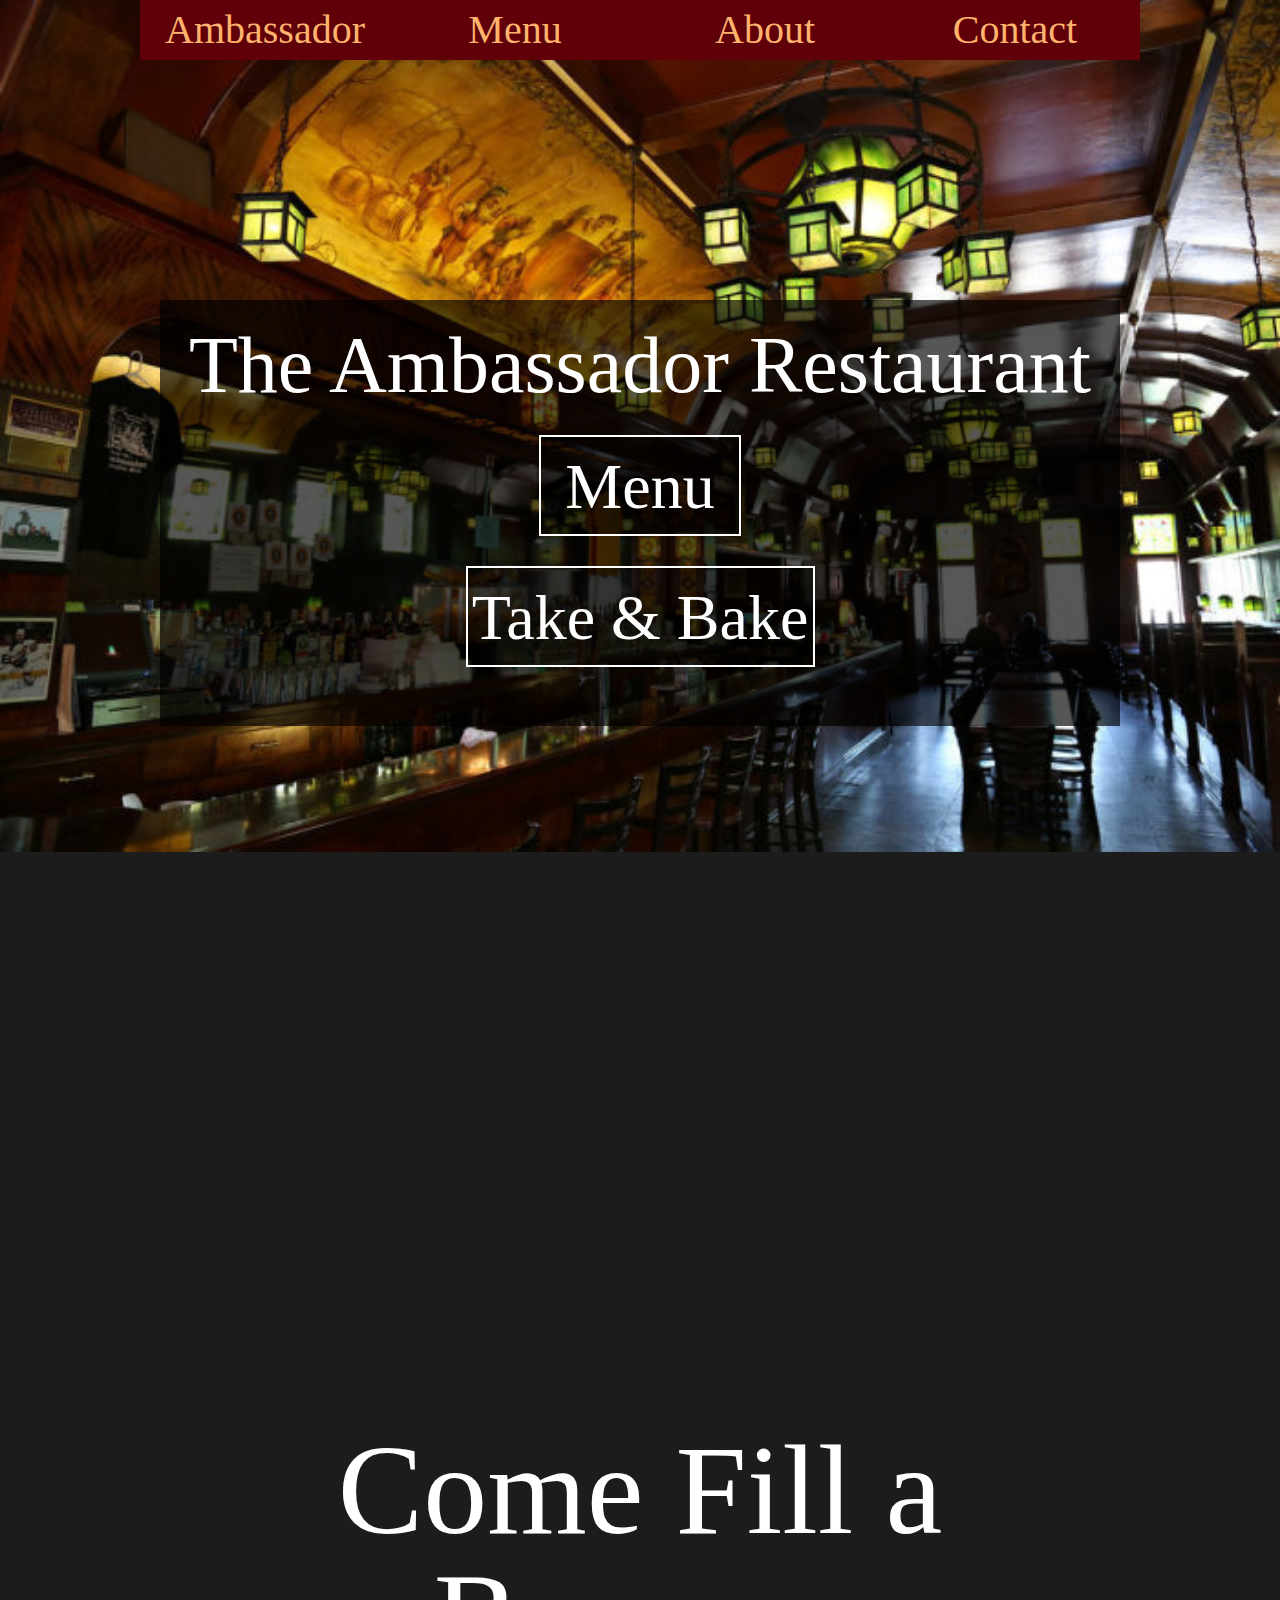
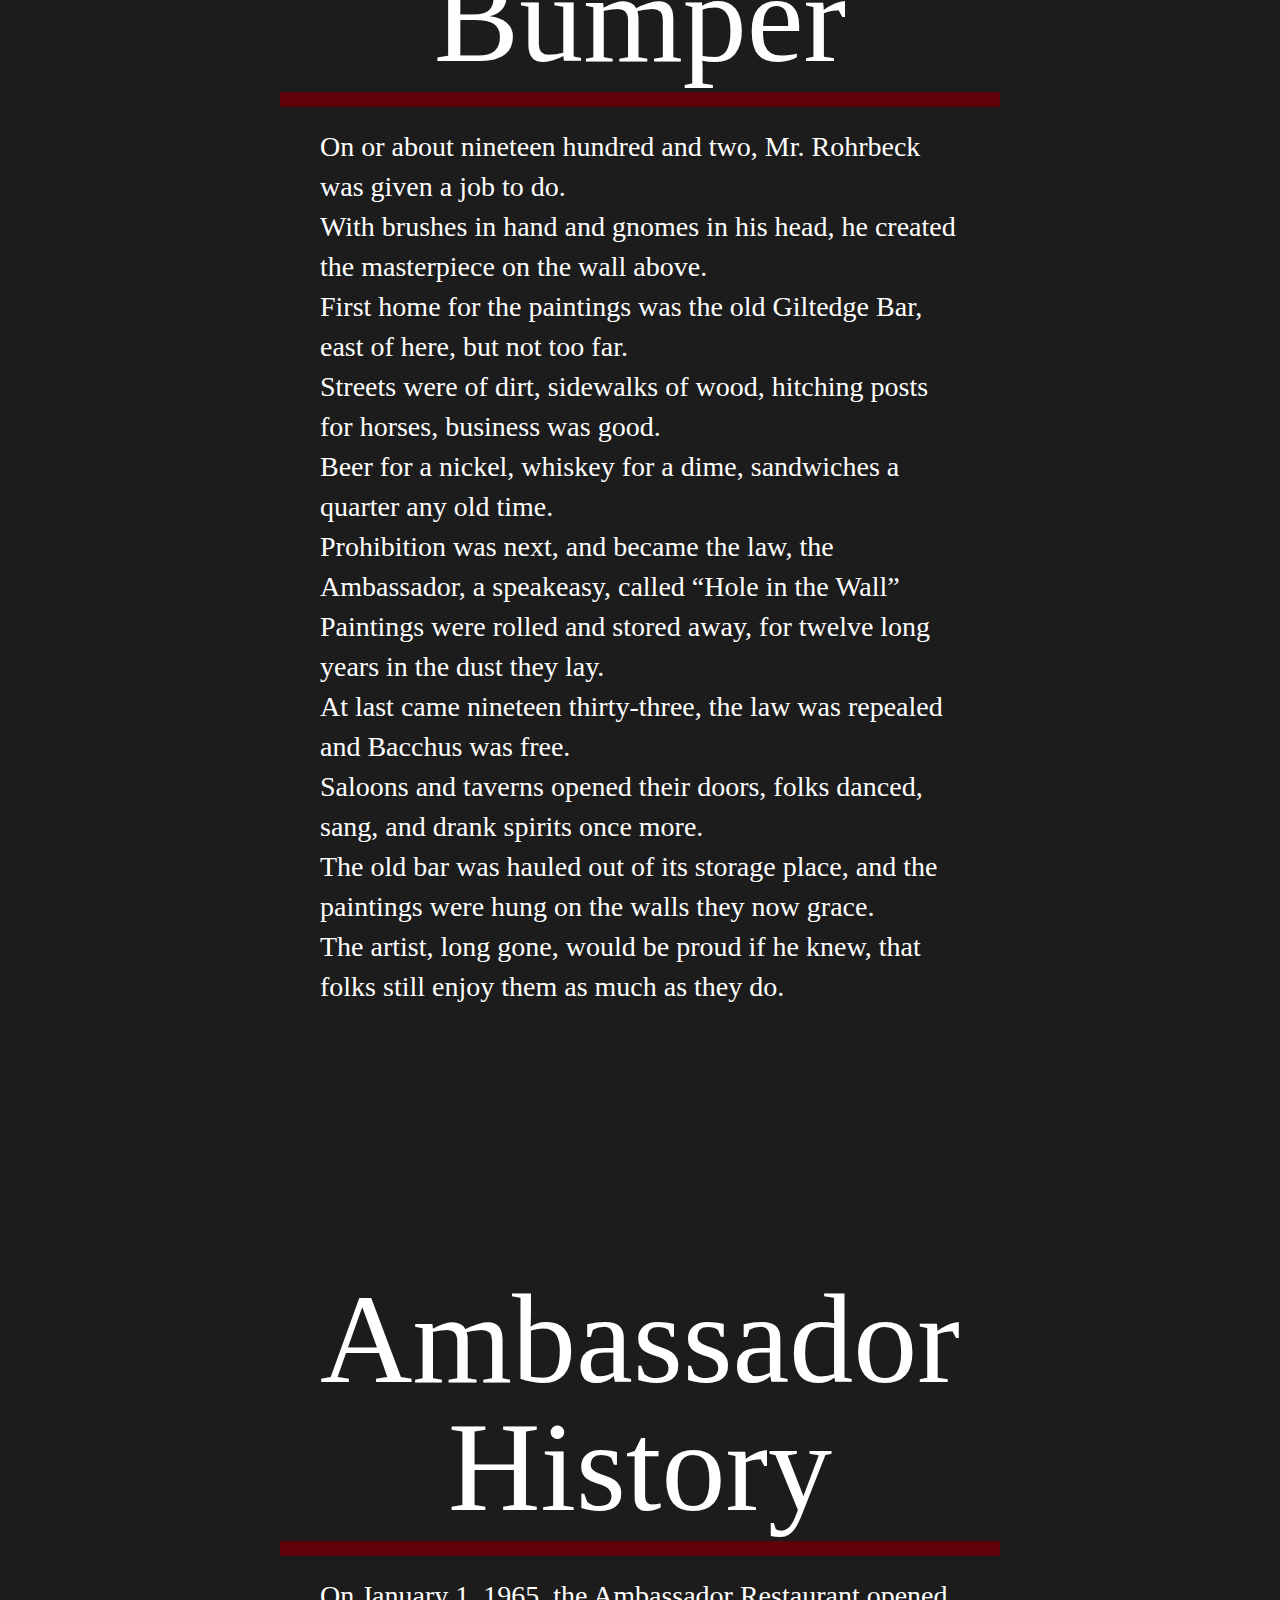
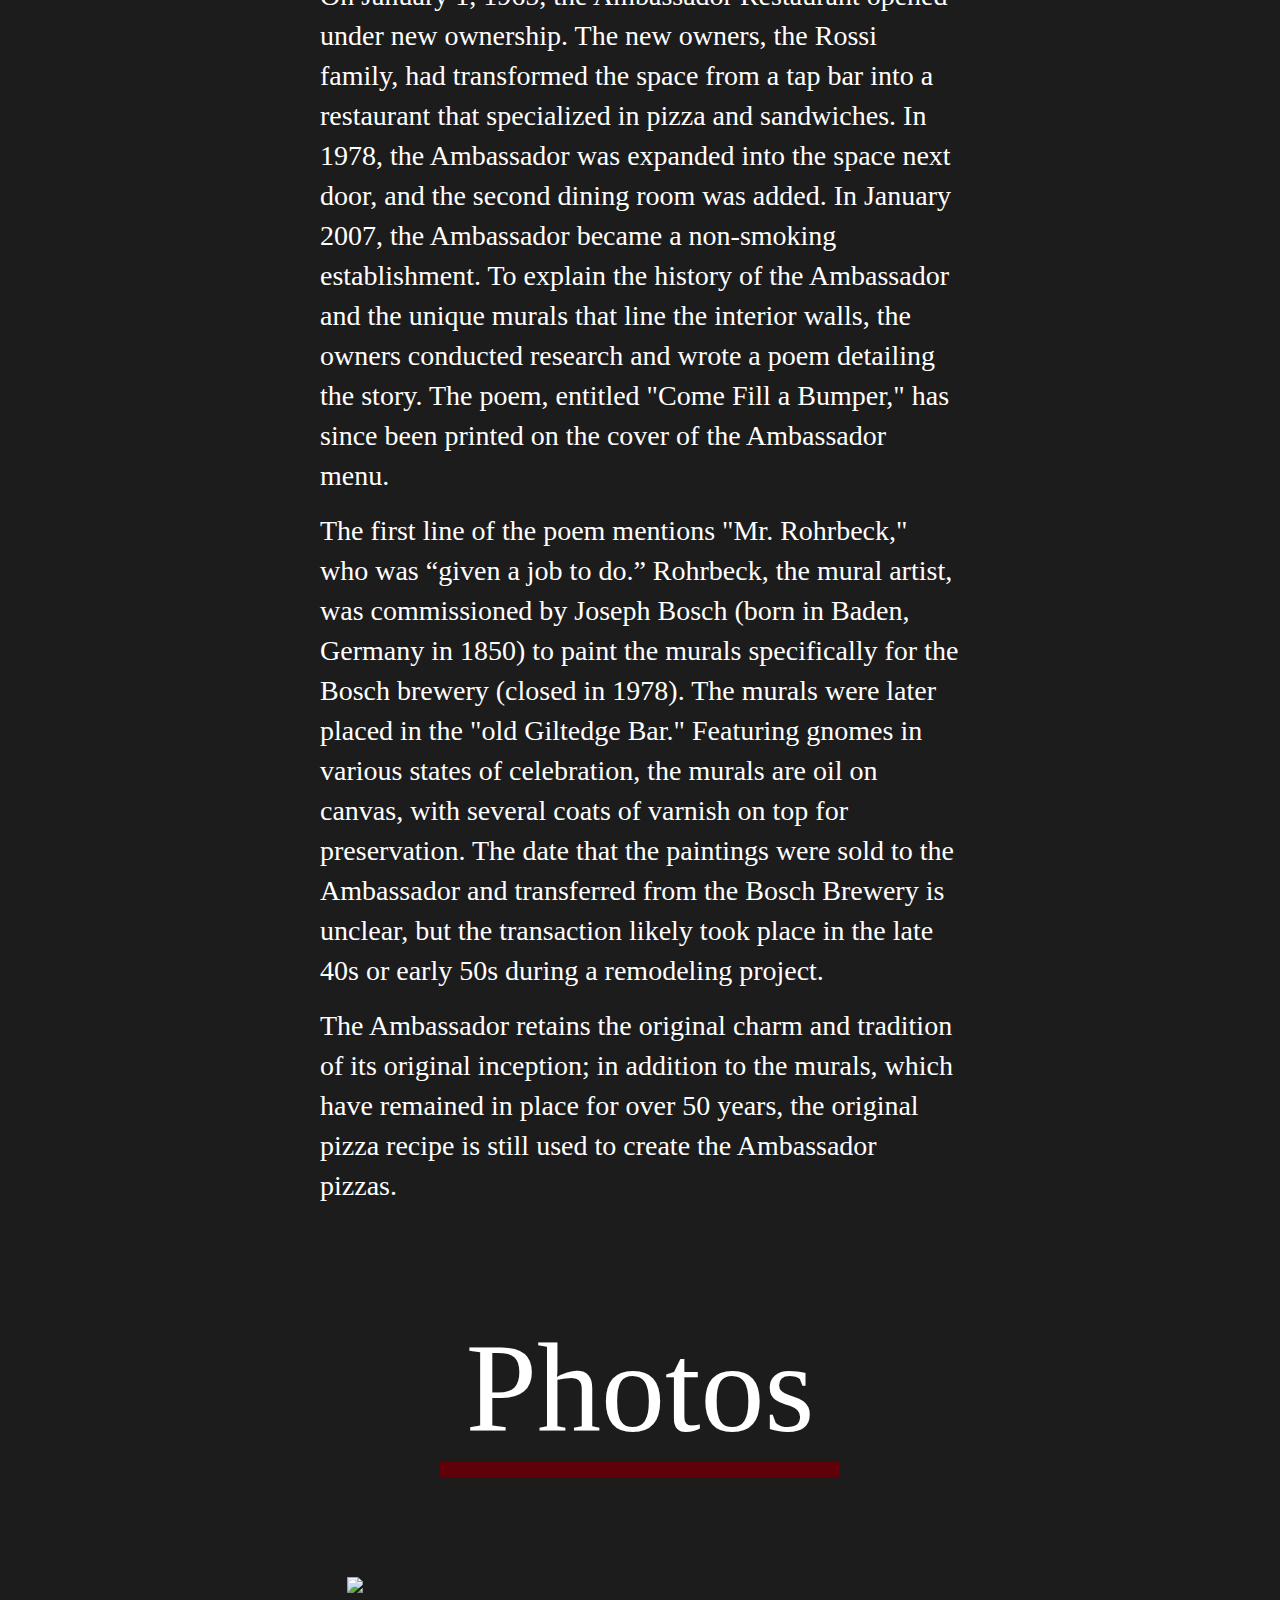
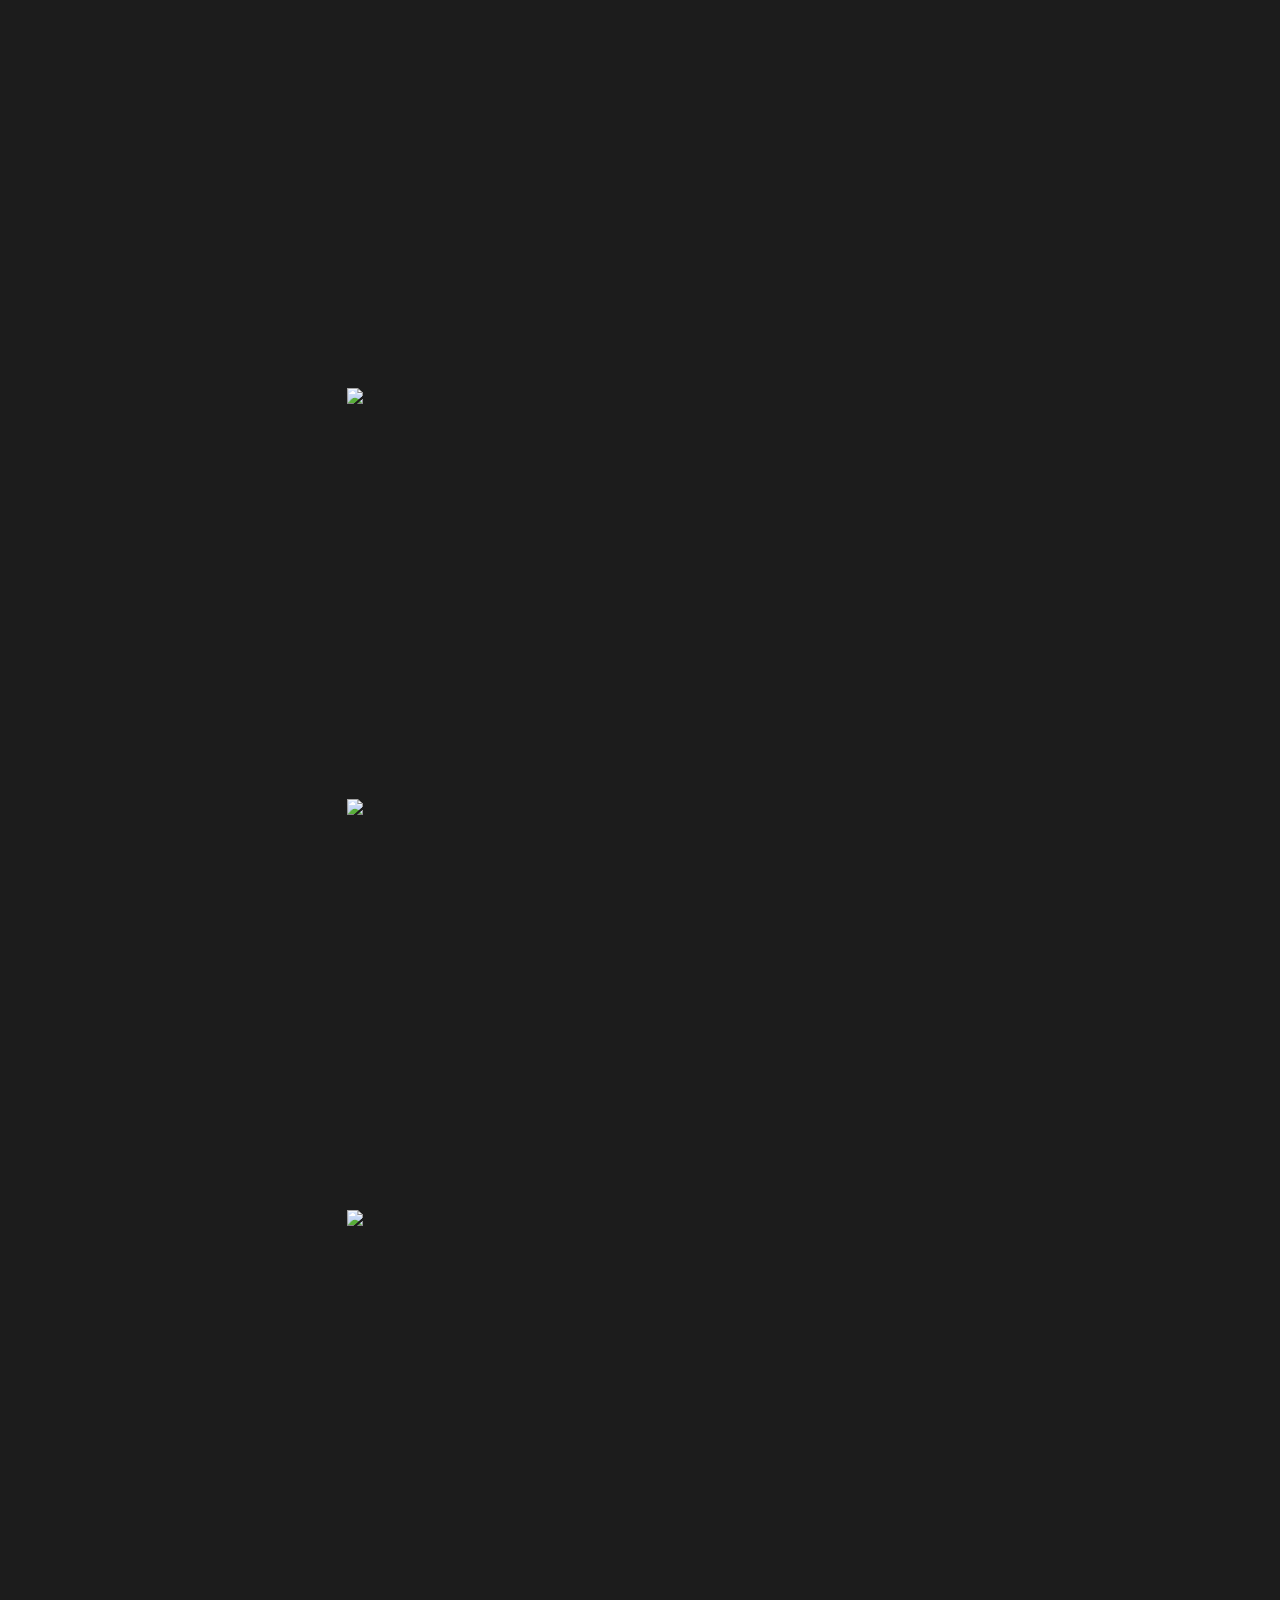
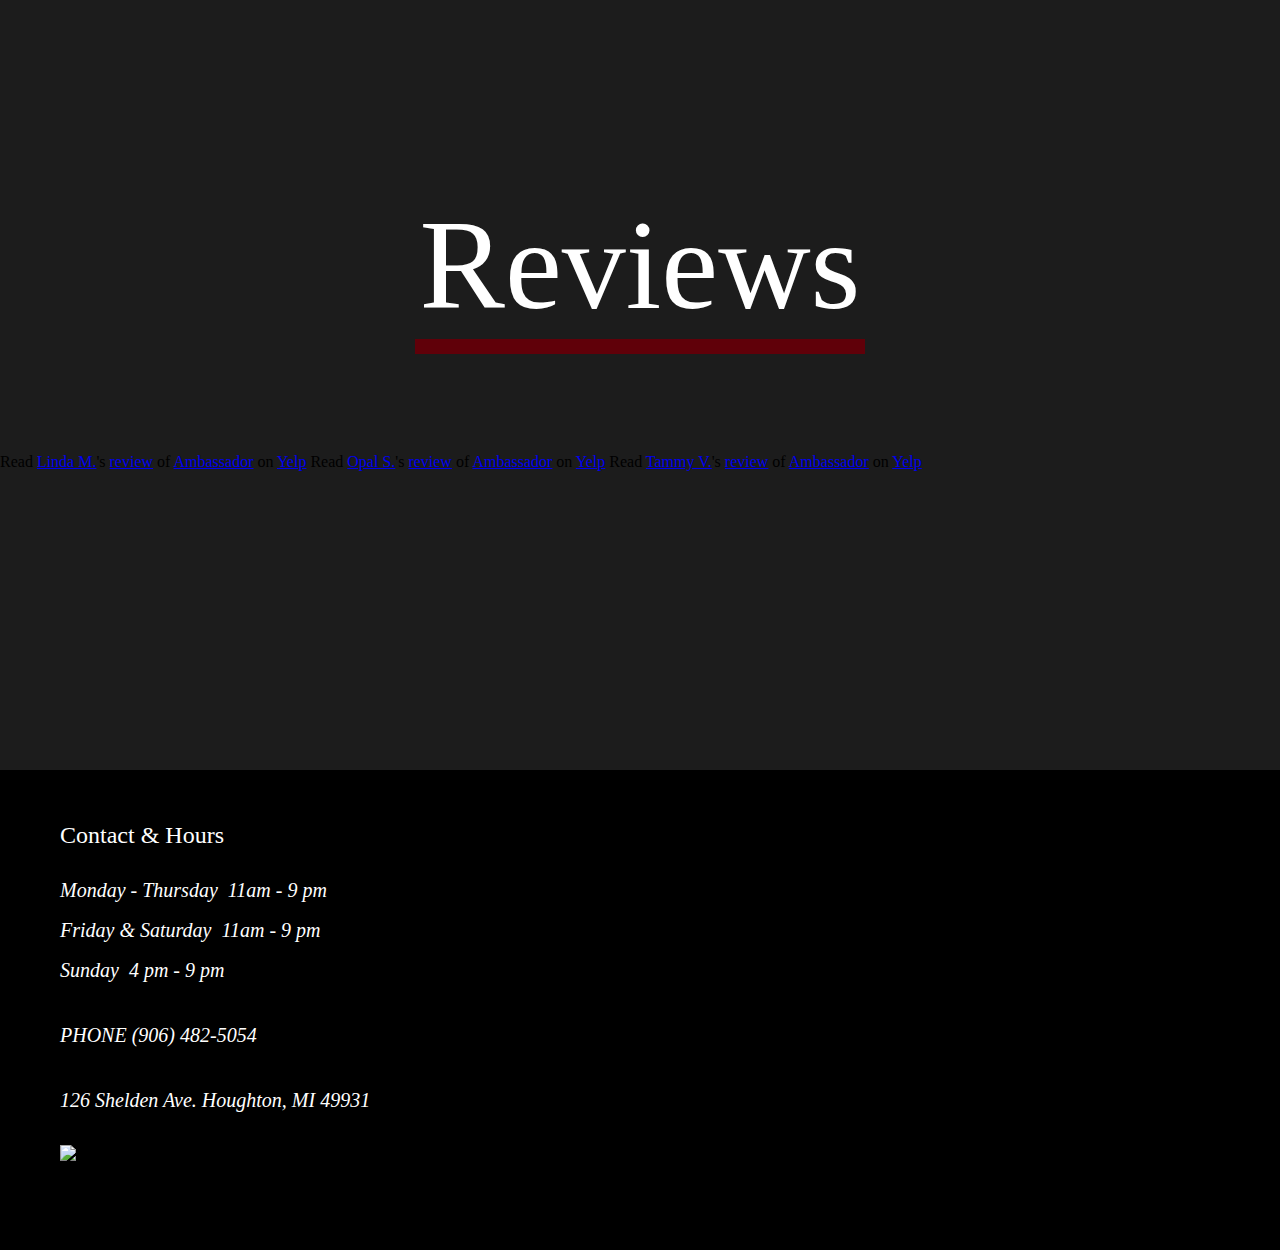
==== index.html @ f4df5dd9 "Add files via upload" ====
<!DOCTYPE html>

<html lang="en">
<head>
    <title>Ambassador</title>
    <meta charset="UTF-8">
    <meta name="viewport" content="width=device-width,initial-scale=1">
    <link rel="stylesheet" href="css/reset.css">
    <link rel="stylesheet" href="css/styles.css">
    <link rel="stylesheet" href="https://use.typekit.net/rgl8sej.css">



</head>

<body>

  <div class="background">




    <div class="menu-container">
  <nav>

      <ul class="menu">

        <li>
          <a href="#top" class ="link">Ambassador</a>
        </li>
        <li>
          Menu
          <ul class="sub-menu">
            <a href="../Ambassador/appetizers.html" class ="link"><li>Appetizers</li></a>
            <a href="../Ambassador/pizza.html" class ="link"><li>Pizza</li></a>
            <a href="../Ambassador/pasta.html" class ="link"><li>Pasta</li></a>
            <a href="../Ambassador/salad.html" class ="link"><li>Salad</li></a>
            <a href="../Ambassador/sandwhich.html" class ="link"><li>Sandwiches</li></a>
            <a href="../Ambassador/cocktails.html" class ="link"><li>Cocktails</li></a>
          </ul>
        </li>
        <li>
          <a href="#poem" class ="link">About</a>
        </li>
        <li>
          <a href="#contact" class ="link">Contact</a>
        </li>
      </ul>

    </nav>
</div>
</div>

<div class="rectangle-menu">The Ambassador Restaurant
  <nav>

      <ul class="menu-menu">

        <li>
          Menu
        </li>
      </ul>
      <ul class="menu-take-bake">
        <li>
          <a href="../Ambassador/takeandbake.html" class ="link">Take & Bake</a>
        </li>
      </ul>
    </nav>

</div>


<h2 class="poem" id ="poem">Come Fill a Bumper</h2>
<div class="rectangle"></div>
<p class="poem-para">
On or about nineteen hundred and two, Mr. Rohrbeck was given a job to do.<br>
With brushes in hand and gnomes in his head, he created the masterpiece on the wall above.<br>
First home for the paintings was the old Giltedge Bar, east of here, but not too far.<br>
Streets were of dirt, sidewalks of wood, hitching posts for horses, business was good.<br>
Beer for a nickel, whiskey for a dime, sandwiches a quarter any old time.<br>
Prohibition was next, and became the law, the Ambassador, a speakeasy, called “Hole in the Wall”<br>
Paintings were rolled and stored away, for twelve long years in the dust they lay.<br>
At last came nineteen thirty-three, the law was repealed and Bacchus was free.<br>
Saloons and taverns opened their doors, folks danced, sang, and drank spirits once more.<br>
The old bar was hauled out of its storage place, and the paintings were hung on the walls they now grace.<br>
The artist, long gone, would be proud if he knew, that folks still enjoy them as much as they do.
</p>
<h2 class="history">Ambassador History</h2>
<div class="rectangle"></div>
<div class="history-para">
<p>
  On January 1, 1965, the Ambassador Restaurant opened under new ownership. The new owners, the Rossi family, had transformed the space from a tap bar into a restaurant that specialized in pizza and sandwiches. In 1978, the Ambassador was expanded into the space next door, and the second dining room was added. In January 2007, the Ambassador became a non-smoking establishment. To explain the history of the Ambassador and the unique murals that line the interior walls, the owners conducted research and wrote a poem detailing the story. The poem, entitled "Come Fill a Bumper," has since been printed on the cover of the Ambassador menu.<br>
</p>
<p>
The first line of the poem mentions "Mr. Rohrbeck," who was “given a job to do.” Rohrbeck, the mural artist, was commissioned by Joseph Bosch (born in Baden, Germany in 1850) to paint the murals specifically for the Bosch brewery (closed in 1978). The murals were later placed in the "old Giltedge Bar." Featuring gnomes in various states of celebration, the murals are oil on canvas, with several coats of varnish on top for preservation. The date that the paintings were sold to the Ambassador and transferred from the Bosch Brewery is unclear, but the transaction likely took place in the late 40s or early 50s during a remodeling project.<br>
</p>
<p>
The Ambassador retains the original charm and tradition of its original inception; in addition to the murals, which have remained in place for over 50 years, the original pizza recipe is still used to create the Ambassador pizzas.<br>
</p>
</div>

<h2 class="photos">Photos</h2>
<div class="rectangle-photo"></div>
<div class="photo-1"><img src="../Ambassador/images/salad.jpg"></div>
<div class="photo-2"><img src="../Ambassador/images/cocktails.jpg"></div>
<div class="photo-3"><img src="../Ambassador/images/beer.jpg"></div>
<div class="photo-4"><img src="../Ambassador/images/pizza-pasta-subs.jpg"></div>


<h2 class="reviews">Reviews</h2>
<div class="rectangle-reviews"></div>

<span class="yelp-review" data-review-id="TzYfOUGDWMI9EKs9PzUx2w" data-hostname="www.yelp.com">Read <a href="https://www.yelp.com/user_details?userid=qtqu1fyUmY2aoK6CkZj1fQ" rel="nofollow noopener">Linda M.</a>'s <a href="https://www.yelp.com/biz/ambassador-houghton?hrid=TzYfOUGDWMI9EKs9PzUx2w" rel="nofollow noopener">review</a> of <a href="https://www.yelp.com/biz/E54Z8ujxygvlU4T50XqVDQ" rel="nofollow noopener">Ambassador</a> on <a href="https://www.yelp.com" rel="nofollow noopener">
Yelp</a><script src="https://www.yelp.com/embed/widgets.js" type="text/javascript" async></script></span>

<span class="yelp-review" data-review-id="Vl3X_30VYNoE2rEmXmISuQ" data-hostname="www.yelp.com">Read <a href="https://www.yelp.com/user_details?userid=OZmdfyEE5pY7tIxAdTf9NQ" rel="nofollow noopener">Opal S.</a>'s <a href="https://www.yelp.com/biz/ambassador-houghton?hrid=Vl3X_30VYNoE2rEmXmISuQ" rel="nofollow noopener">review</a> of <a href="https://www.yelp.com/biz/E54Z8ujxygvlU4T50XqVDQ" rel="nofollow noopener">Ambassador</a> on <a href="https://www.yelp.com" rel="nofollow noopener">
Yelp</a><script src="https://www.yelp.com/embed/widgets.js" type="text/javascript" async></script></span>

<span class="yelp-review" data-review-id="zzU30fHX4NoUK1sTjKcoZg" data-hostname="www.yelp.com">Read <a href="https://www.yelp.com/user_details?userid=gZSthIaVFbip1UWGlx0YBg" rel="nofollow noopener">Tammy V.</a>'s <a href="https://www.yelp.com/biz/ambassador-houghton?hrid=zzU30fHX4NoUK1sTjKcoZg" rel="nofollow noopener">review</a> of <a href="https://www.yelp.com/biz/E54Z8ujxygvlU4T50XqVDQ" rel="nofollow noopener">Ambassador</a> on <a href="https://www.yelp.com" rel="nofollow noopener">Yelp</a><script src="https://www.yelp.com/embed/widgets.js" type="text/javascript" async></script></span>


<div class="footer">
<div class="map"><iframe src="https://www.google.com/maps/embed?pb=!1m18!1m12!1m3!1d2714.827765466021!2d-88.57430178405308!3d47.12204677915559!2m3!1f0!2f0!3f0!3m2!1i1024!2i768!4f13.1!3m3!1m2!1s0x4d50c9d382a9a0df%3A0xdd5700beca2b8007!2sAmbassador%20Restaurant!5e0!3m2!1sen!2sus!4v1670264257196!5m2!1sen!2sus" width="330" height="330"  style="border:0;" allowfullscreen="" loading="lazy" referrerpolicy="no-referrer-when-downgrade"></iframe></div>
<div class="contact">
<p class="contact-ambass-title" id="contact">Contact & Hours</p>
<p class="contact-ambass">Monday - Thursday  11am - 9 pm<br>
Friday & Saturday  11am - 9 pm<br>
Sunday  4 pm - 9 pm</p>

<p class="contact-ambass">PHONE (906) 482-5054</p>

<p class="contact-ambass">126 Shelden Ave.
Houghton, MI 49931</p>


</div>


<div class=photo-contact>
<a href="https://www.facebook.com/ambohoughton/">
<img src="../Ambassador/images/facebook.png">
</a>
</div>
</div>







</body>
</html>
---- css/styles.css ----
html {
    box-sizing:border-box;
}

*, *:before, *:after {
    box-sizing:inherit;
}

img {
    max-width: 100%;
}

.link {
  text-decoration: none;
  color: inherit;
}

* {
     margin: 0;
     padding: 0;
     list-style-type: none;
     box-sizing: border-box;
   }
   body {
     background-color: #1C1C1C;
     background-image: url('../images/ambass1.jpeg');
     width: 100%;
     background-repeat: no-repeat;
     background-size: contain;
   }

   p {
     padding-bottom: 15px;
   }

   .menu-container{
     position: fixed;
     left: 0;
     right: 0;
     margin: auto;
     top: 0px;
     z-index: 100;
   }
   nav {
     text-align: center;
   }
   .menu {
     display: inline-block;
   }
   .menu>li {
     float: left;
     color: #FFB36D;
     width: 250px;
     height: 60px;
     line-height: 60px;
     background: #600009;
     cursor: pointer;
     font-size: 40px;
     font-family: 'Amador';
     font-style: normal;
   }
   .sub-menu {
     transform: scale(0);
     transform-origin: top center;
     transition: all 300ms ease-in-out;
   }
   .sub-menu li {
     font-size: 24px;
     background: white;
     padding: 8px 0;
     color: black;
     border-bottom: 1px solid rgba(255, 255, 255, 0.2);
     transform: scale(0);
     transform-origin: top center;
     transition: all 300ms ease-in-out;
   }
   .menu li:hover {
     background: #80020E;
   }
   .sub-menu li:last-child {
     border-bottom: 0;
   }
   .sub-menu li:hover {
     background: #F1F1F1;
   }
   .menu>li:hover .sub-menu li {
     transform: scale(1);
   }
   .menu>li:hover .sub-menu {
     transform: scale(1);
   }




.background {
  /* The image used */
 background-image: url("img_girl.jpg");

 /* Full height */
 height: 50%;

 /* Center and scale the image nicely */
 background-position: center;
 background-repeat: no-repeat;
 background-size: cover;

}



.rectangle-menu {
  height: 426px;
  width: 960px;
  background: rgba(0, 0, 0, 0.66);
  margin: auto;
  object-position: center;
  margin-top: 300px;
  color: white;
  font-family: 'Amador';
  font-size: 80px;
  font-weight: 400;
  text-align: center;
  padding-top: 25px;
}

.menu-menu>li {
  float: center;
  color: #white;
  width: 202px;
  height: 101px;
  line-height: 60px;
  background: rgba(0, 0, 0, 0.41);
  border: 2px solid #FFFFFF;
  cursor: pointer;
  font-size: 64px;
  font-family: 'Amador';
  font-style: normal;
  left: 0;
  right: 0;
  margin: auto;
  position: relative;
  top: 30px;
  padding-top: 20px;

}

.menu-menu li:hover {
  background: rgba(0, 0, 0, 0.10);
  border: 2px solid #FFFFFF;
}


.menu-take-bake>li {
  float: center;
  color: #white;
  width: 349px;
  height: 101px;
  line-height: 60px;
  background: rgba(0, 0, 0, 0.41);
  border: 2px solid #FFFFFF;
  cursor: pointer;
  font-size: 64px;
  font-family: 'Amador';
  font-style: normal;
  left: 0;
  right: 0;
  margin: auto;
  position: relative;
  top: 60px;
  padding-top: 20px;

}

.menu-take-bake li:hover {
  background: rgba(0, 0, 0, 0.05);
  border: 2px solid #FFFFFF;
}


.poem {
  color: white;
  font-size: 128px;
  font-family: 'Vincente';
  margin: auto;
  text-align: center;
  width: 50%;
  margin-top: 700px;
  margin-bottom: 10px;
}
.poem-para {
  color: white;
  font-size: 28px;
  font-family: 'Trade Gothic Next LT Pro';
  width: 720px;
  height: 1148px;
  margin: auto;
  width: 50%;
  line-height: 40px;
  margin-top: 20px;
}
.history {
  color: white;
  font-size: 128px;
  font-family: 'Vincente';
  margin: auto;
  text-align: center;
  width: 50%;
  margin-bottom: 10px;
}
.history-para {
  color: white;
  font-size: 28px;
  font-family: 'Trade Gothic Next LT Pro';
  font-style: condensed;
  width: 720px;
  height: 1148px;
  margin: auto;
  width: 50%;
  line-height: 40px;
  margin-top: 20px;
}
.rectangle {
  height: 15px;
  width: 720px;
  background-color: #600009;
  margin: auto;
  object-position: center;
}


.photos {
  color: white;
  font-size: 128px;
  font-family: 'Vincente';
  margin: auto;
  text-align: center;
  width: 50%;
  margin-top: 200px;
  margin-bottom: 10px;
}
.rectangle-photo {
  height: 15px;
  width: 400px;
  background-color: #600009;
  margin: auto;
  object-position: center;
  margin-bottom: 100px;
}

.photo-1 {
  width: 587px;
  height: 391px;
  position: relative;
  margin: auto;
  object-position: center;
  margin-bottom: 20px;
}
.photo-2 {
  width: 587px;
  height: 391px;
  position: relative;
  margin: auto;
  object-position: center;
  margin-bottom: 20px;
}
.photo-3 {
  width: 587px;
  height: 391px;
  position: relative;
  margin: auto;
  object-position: center;
  margin-bottom: 20px;
}
.photo-4 {
  width: 587px;
  height: 391px;
  position: relative;
  margin: auto;
  object-position: center;
}

.reviews {
  color: white;
  font-size: 128px;
  font-family: 'Vincente';
  margin: auto;
  text-align: center;
  width: 50%;
  margin-top: 200px;
  margin-bottom: 10px;
}
.rectangle-reviews {
  height: 15px;
  width: 450px;
  background-color: #600009;
  margin: auto;
  object-position: center;
  margin-bottom: 100px;
}


.yelp-review {
  margin: auto;
  object-position: center;
  position: relative;
  margin-bottom: 20px;
}


.footer {
  width: 100%;
  height: 480px;
  background-color: black;
  margin: auto;
  margin-top: 300px;
  

}

.map {
  position: relative;
  float: right;
  right: 50px;
  margin-top: 75px;
}

.contact {
  color: white;
  font-family: 'Trade Gothic Next LT Pro';
  font-size: 20px;
  font-style: italic;
  font-weight: 200;
  color: white;
  position: relative;
  padding-left: 60px;
  padding-top: 45px;
  line-height: 40px;
}

.contact-ambass {
  margin-bottom: 10px;
}

.contact-ambass-title {
  font-family: 'Trade Gothic Next LT Pro';
  font-style: normal;
  font-size: 24px;
  font-weight: 300;
}

.photo-contact {
  width: 70px;
  height: 70px;
  position: relative;
  left: 60px;

}
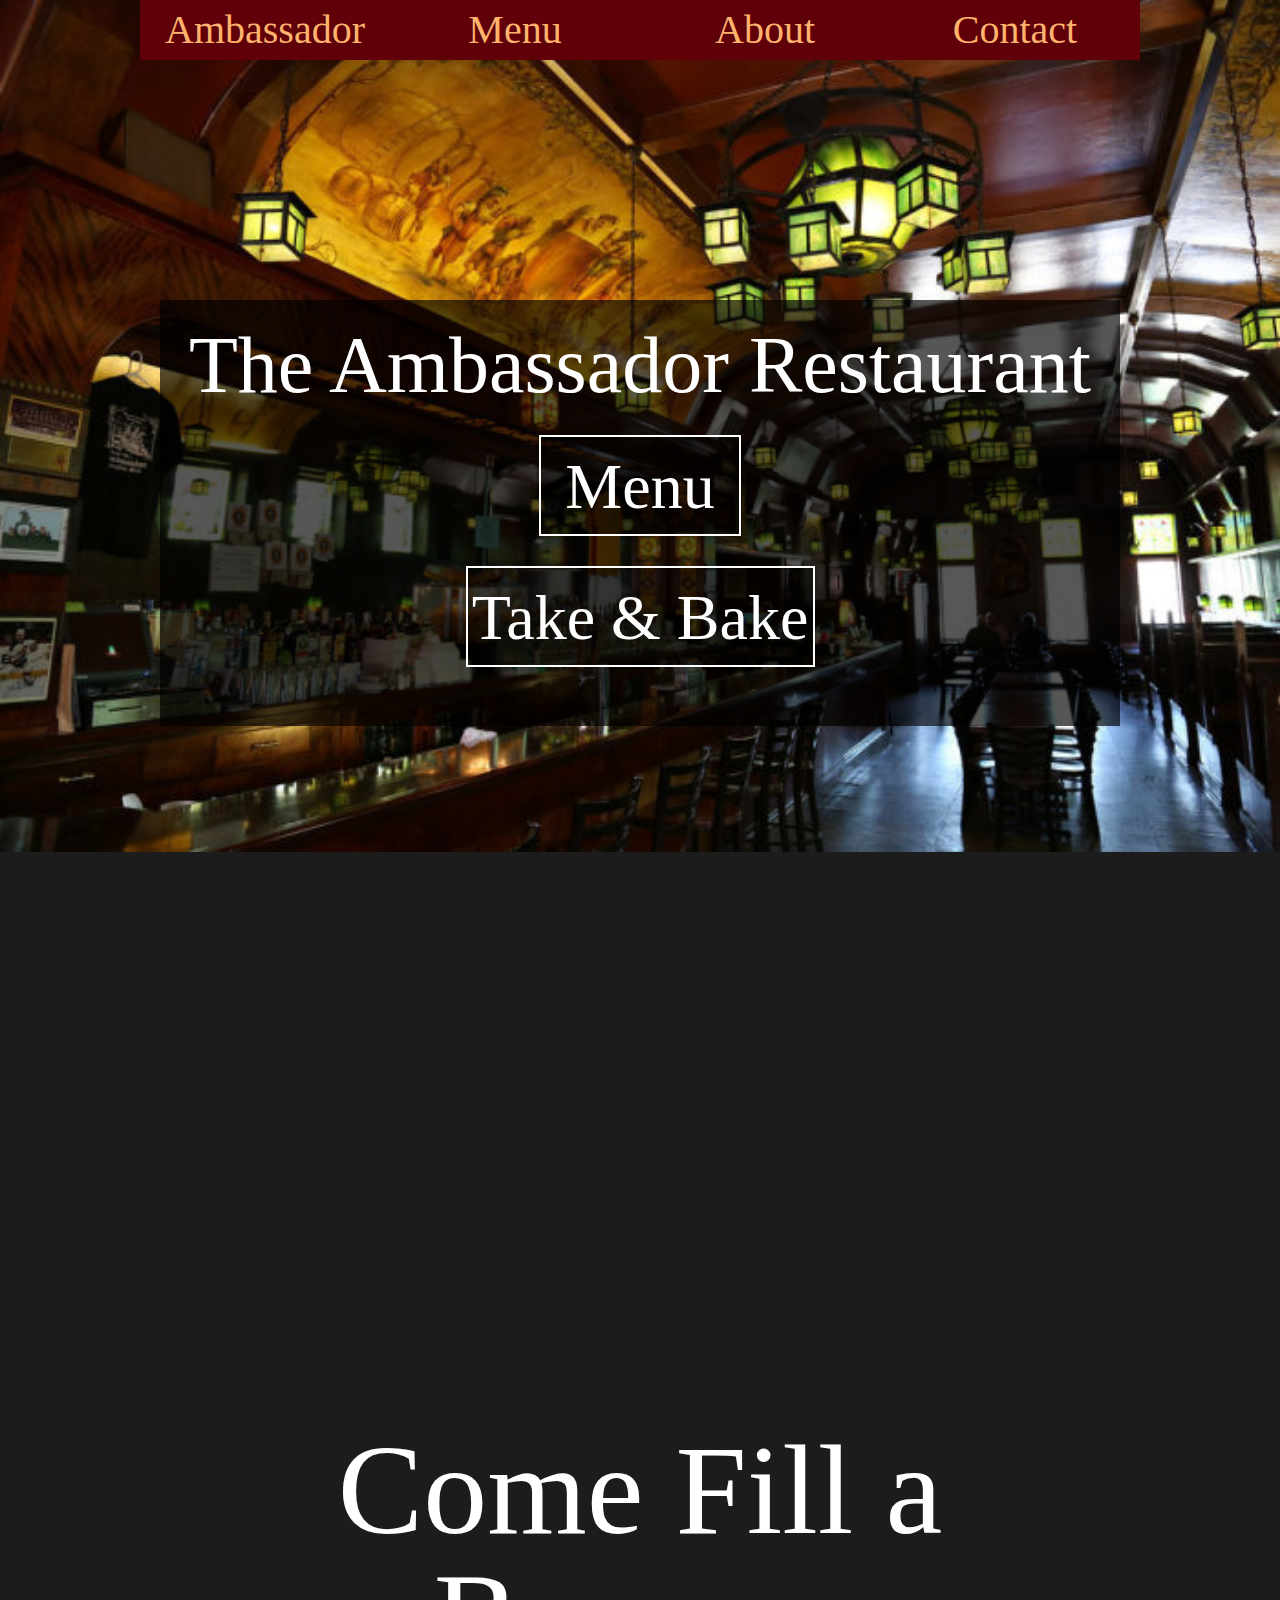
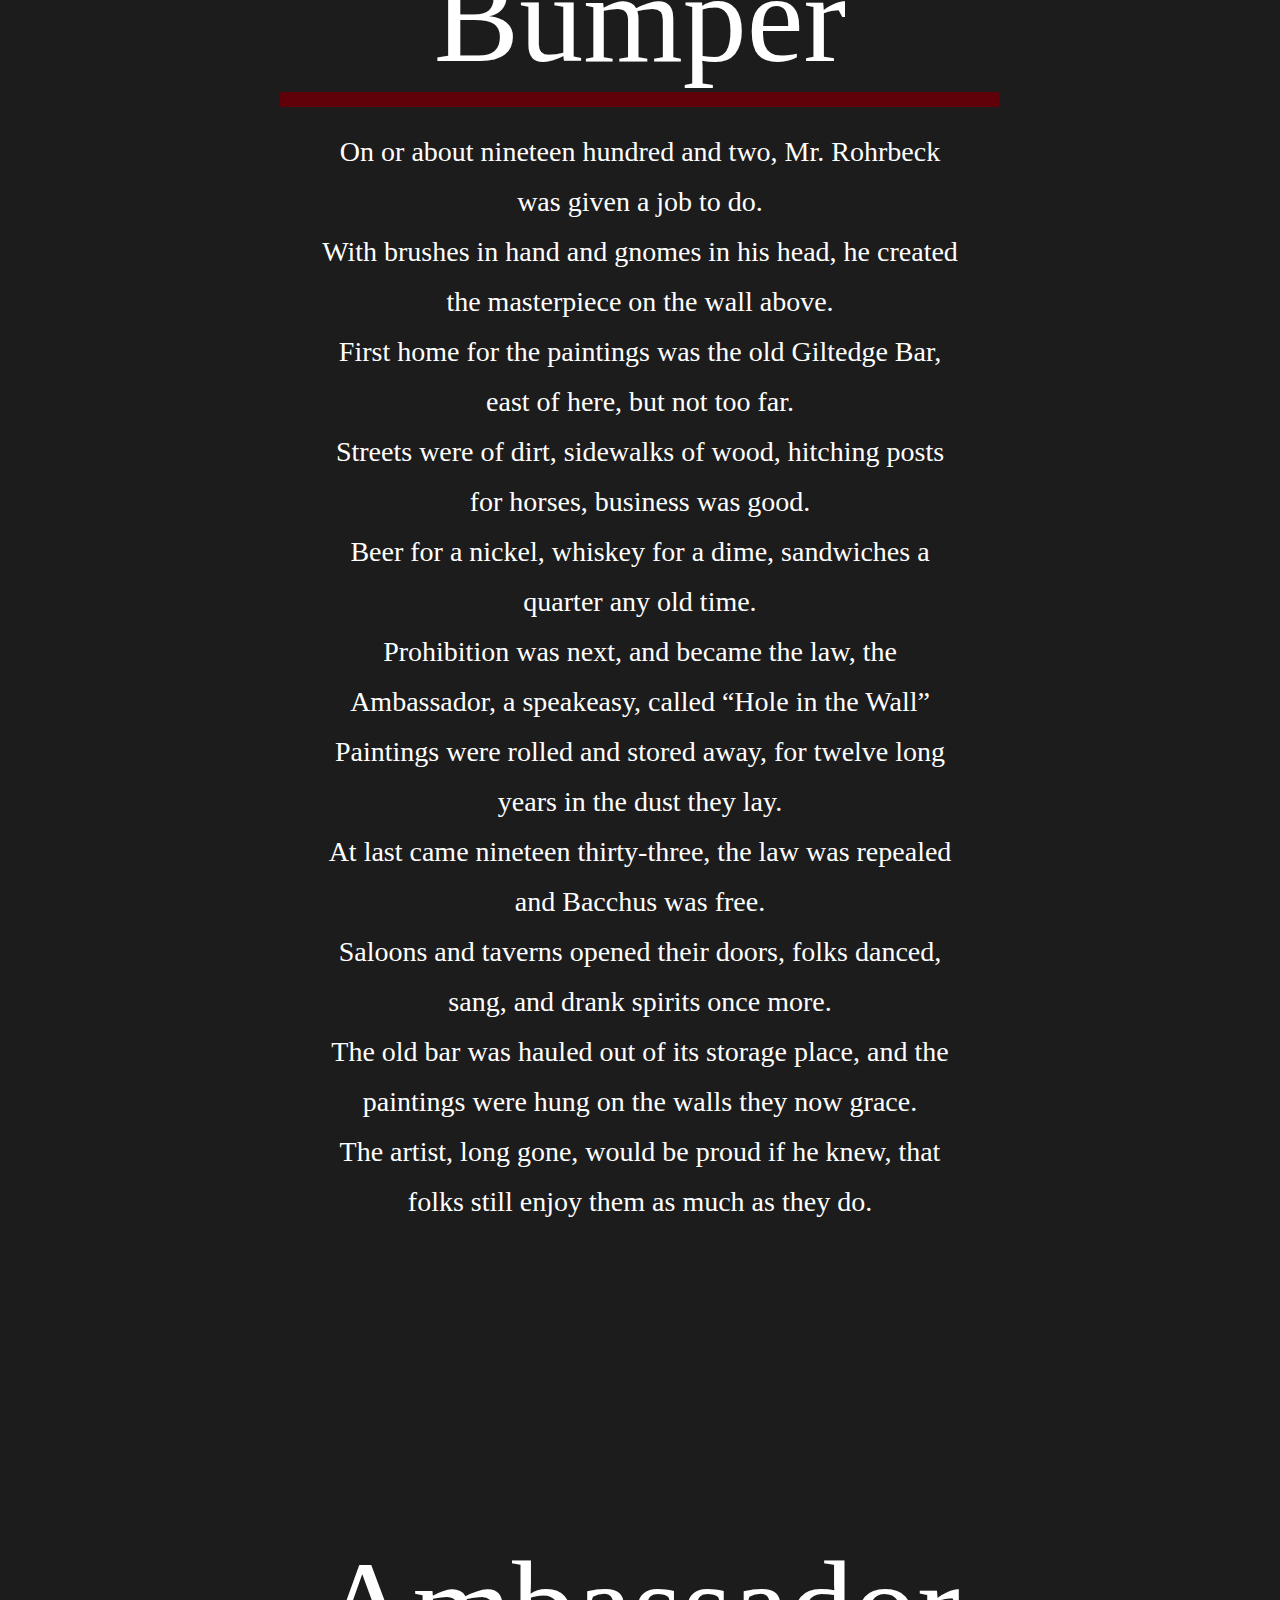
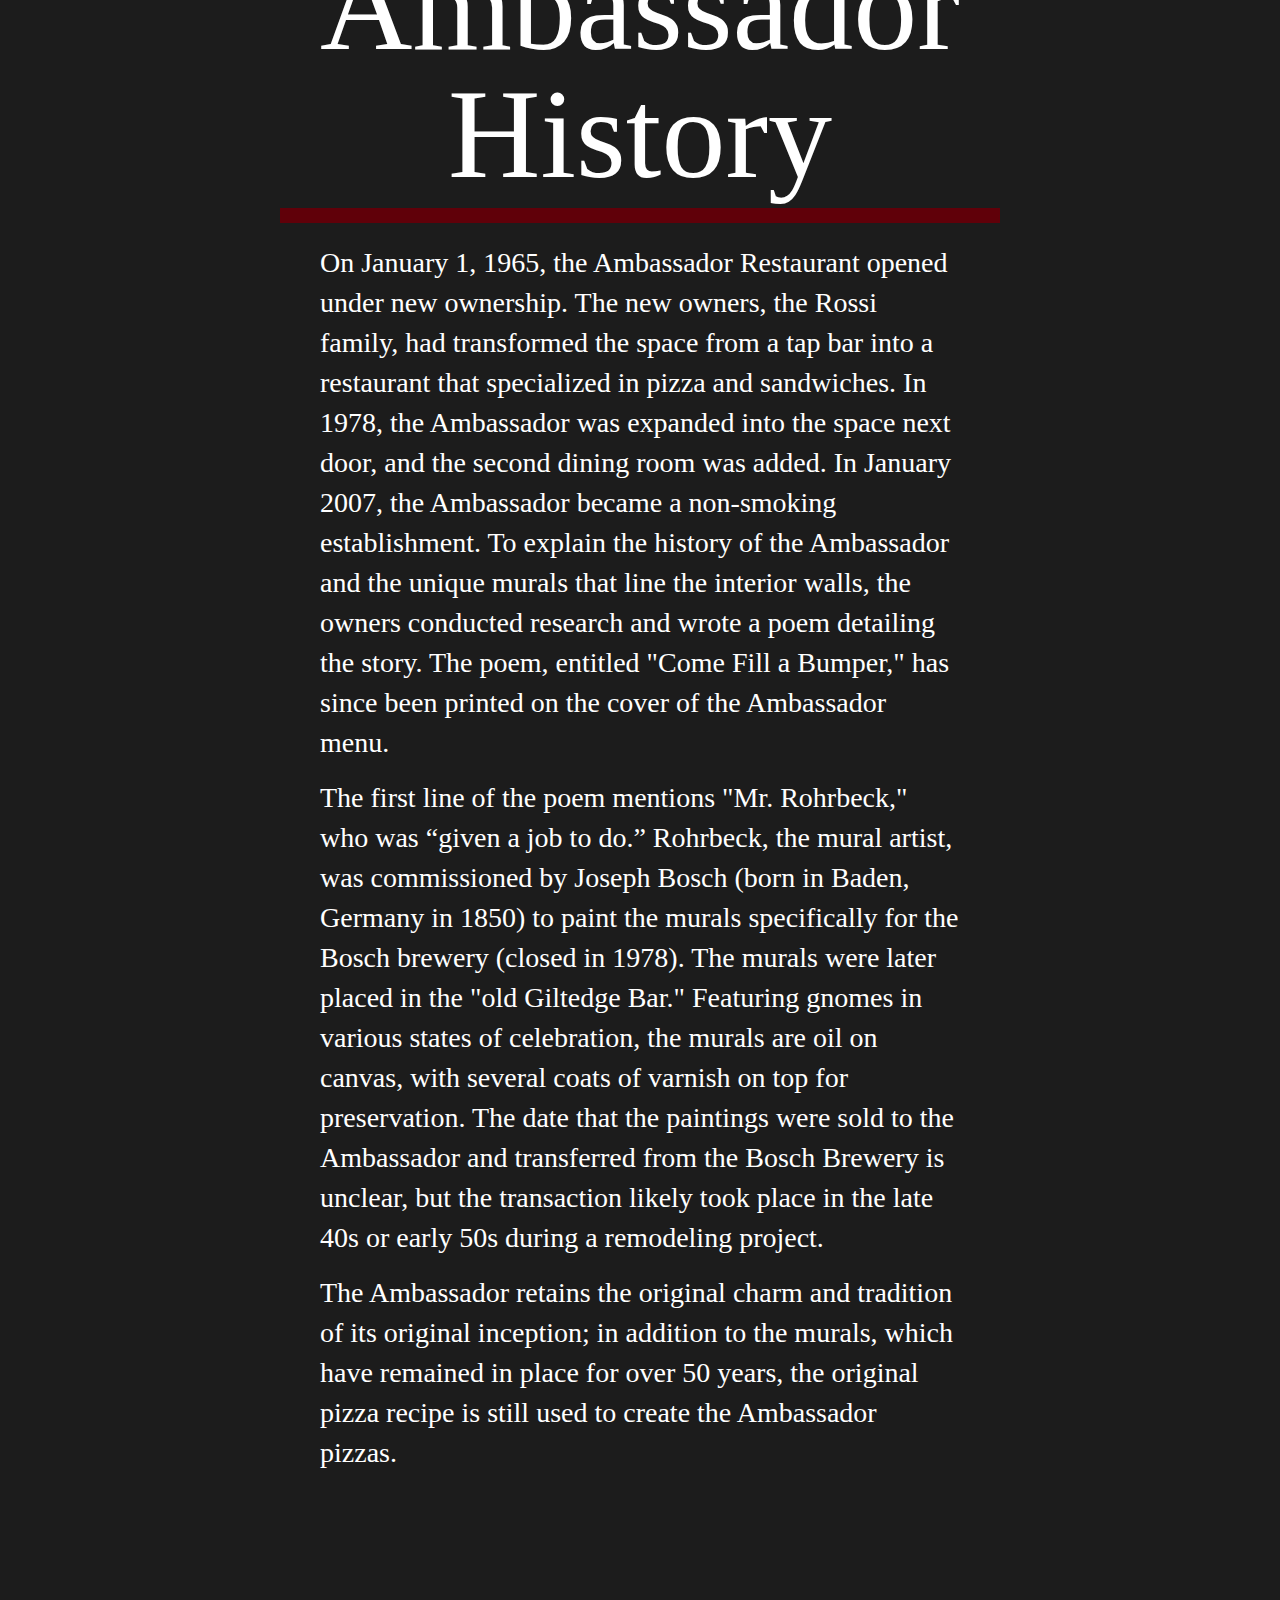
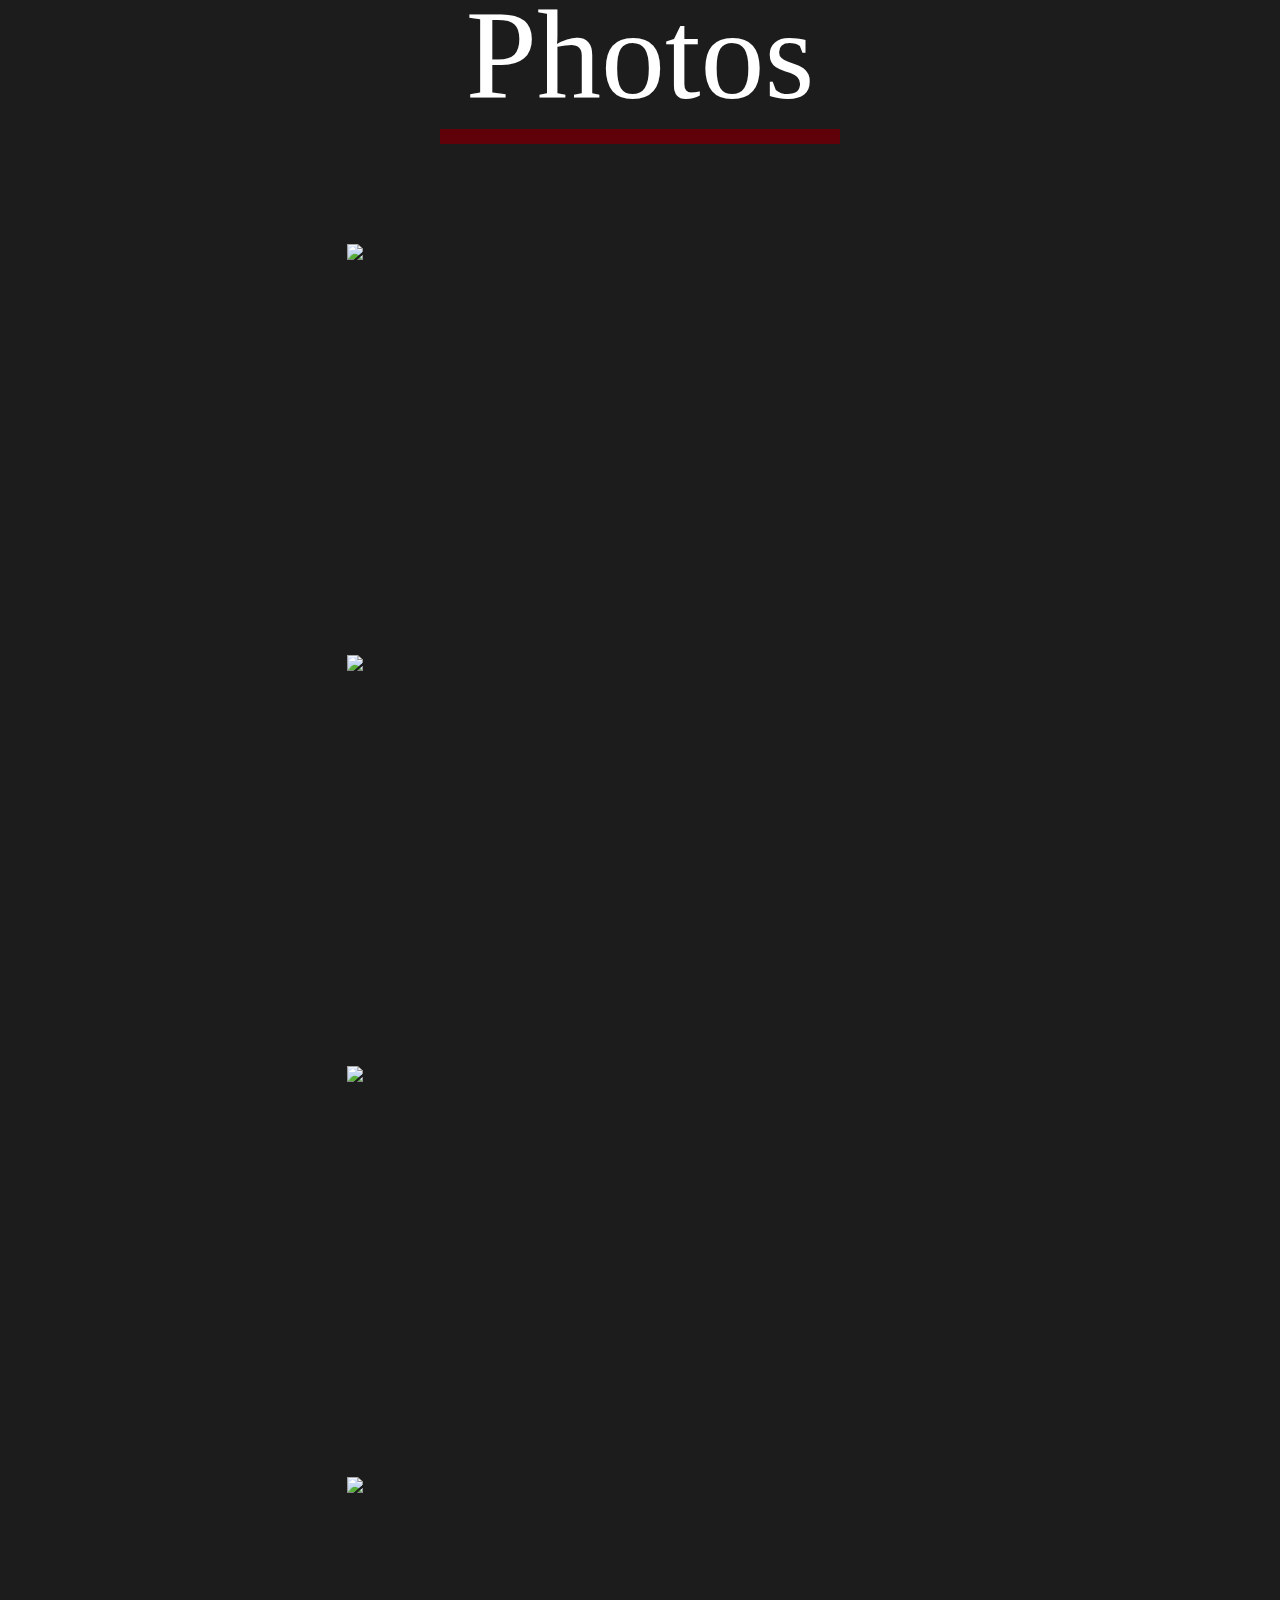
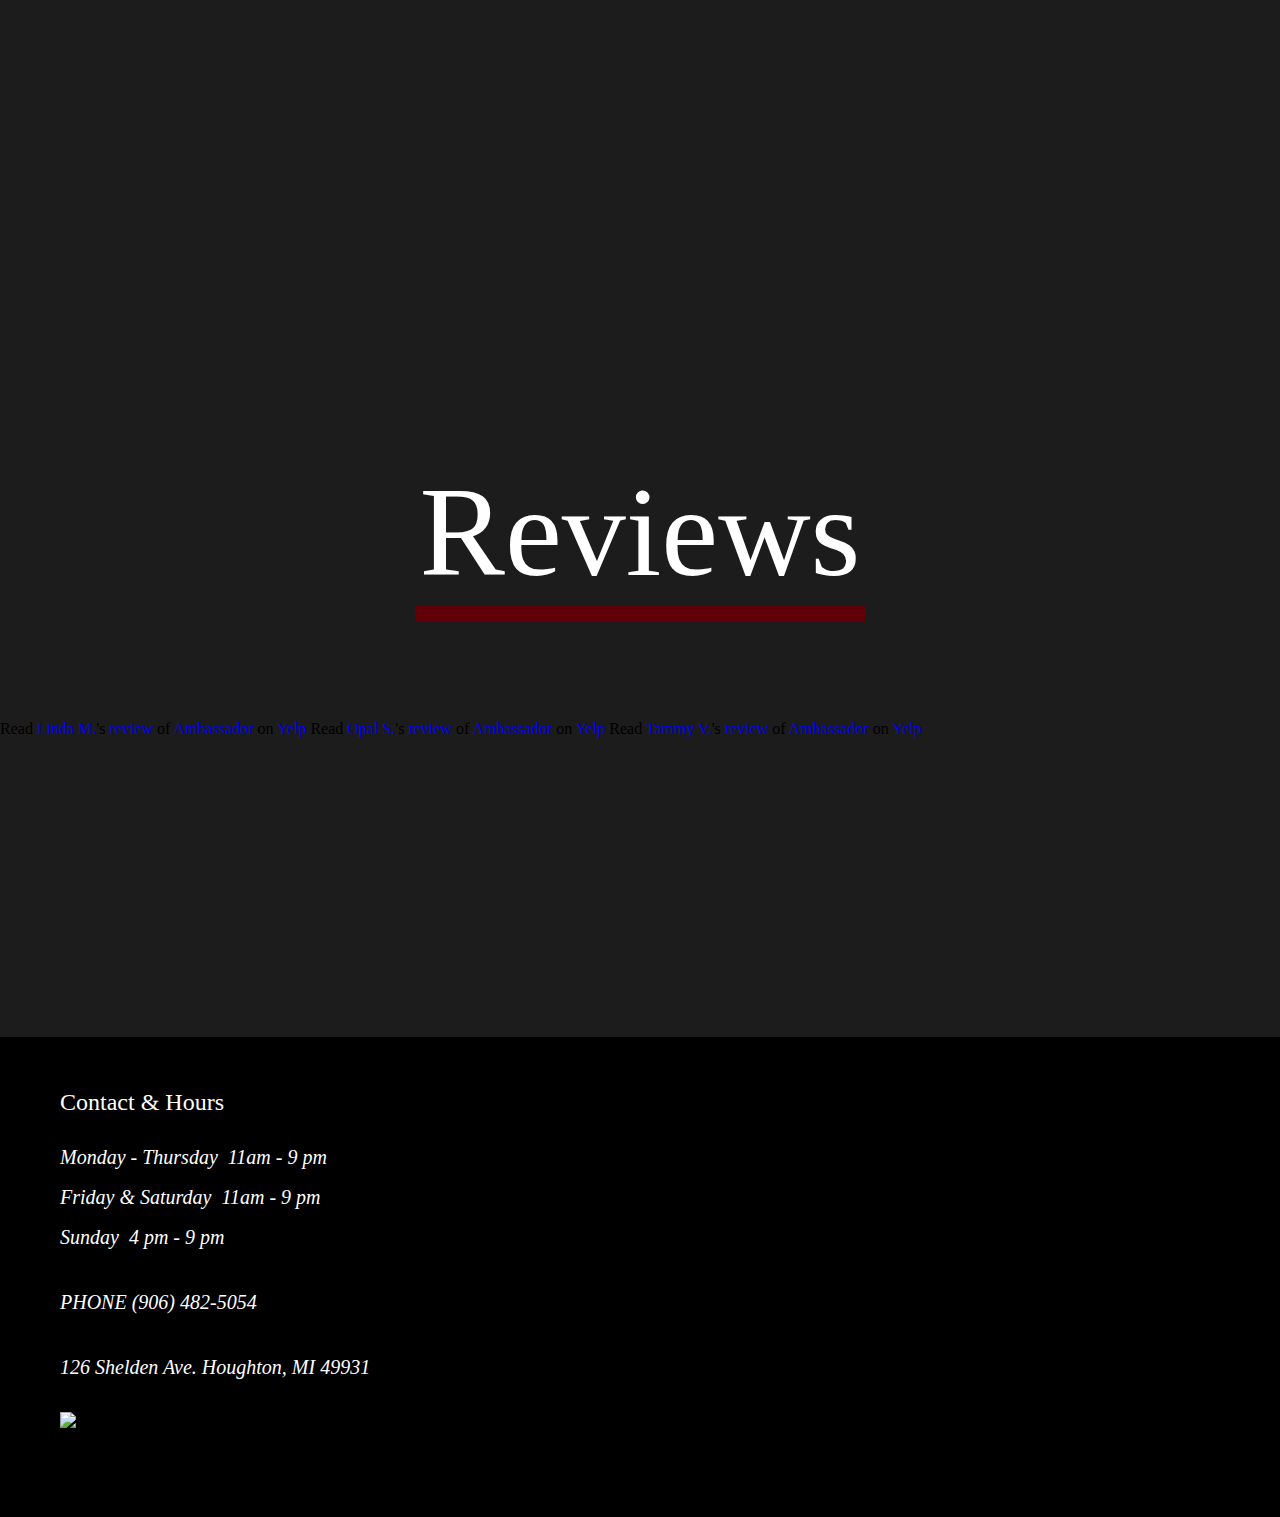
==== commit aeb87f3a: "Update index.html" ====
--- a/index.html
+++ b/index.html
@@ -31,12 +31,12 @@
         <li>
           Menu
           <ul class="sub-menu">
-            <a href="../Ambassador/appetizers.html" class ="link"><li>Appetizers</li></a>
-            <a href="../Ambassador/pizza.html" class ="link"><li>Pizza</li></a>
-            <a href="../Ambassador/pasta.html" class ="link"><li>Pasta</li></a>
-            <a href="../Ambassador/salad.html" class ="link"><li>Salad</li></a>
-            <a href="../Ambassador/sandwhich.html" class ="link"><li>Sandwiches</li></a>
-            <a href="../Ambassador/cocktails.html" class ="link"><li>Cocktails</li></a>
+            <a href="../ambassador/appetizers.html" class ="link"><li>Appetizers</li></a>
+            <a href="../ambassador/pizza.html" class ="link"><li>Pizza</li></a>
+            <a href="../ambassador/pasta.html" class ="link"><li>Pasta</li></a>
+            <a href="../ambassador/salad.html" class ="link"><li>Salad</li></a>
+            <a href="../ambassador/sandwhich.html" class ="link"><li>Sandwiches</li></a>
+            <a href="../ambassador/cocktails.html" class ="link"><li>Cocktails</li></a>
           </ul>
         </li>
         <li>
@@ -57,12 +57,13 @@
       <ul class="menu-menu">
 
         <li>
-          Menu
+            <a href="../ambassador/appetizers.html" class ="link">Menu</a>
         </li>
       </ul>
+
       <ul class="menu-take-bake">
         <li>
-          <a href="../Ambassador/takeandbake.html" class ="link">Take & Bake</a>
+          <a href="../ambassador/takeandbake.html" class ="link">Take & Bake</a>
         </li>
       </ul>
     </nav>
@@ -101,10 +102,10 @@
 
 <h2 class="photos">Photos</h2>
 <div class="rectangle-photo"></div>
-<div class="photo-1"><img src="../Ambassador/images/salad.jpg"></div>
-<div class="photo-2"><img src="../Ambassador/images/cocktails.jpg"></div>
-<div class="photo-3"><img src="../Ambassador/images/beer.jpg"></div>
-<div class="photo-4"><img src="../Ambassador/images/pizza-pasta-subs.jpg"></div>
+<div class="photo-1"><img src="../ambassador/images/salad.jpg"></div>
+<div class="photo-2"><img src="../ambassador/images/cocktails.jpg"></div>
+<div class="photo-3"><img src="../ambassador/images/beer.jpg"></div>
+<div class="photo-4"><img src="../ambassador/images/pizza-pasta-subs.jpg"></div>
 
 
 <h2 class="reviews">Reviews</h2>
@@ -138,7 +139,7 @@
 
 <div class=photo-contact>
 <a href="https://www.facebook.com/ambohoughton/">
-<img src="../Ambassador/images/facebook.png">
+<img src="../ambassador/images/facebook.png">
 </a>
 </div>
 </div>
--- a/css/styles.css
+++ b/css/styles.css
@@ -89,6 +89,10 @@
    .menu>li:hover .sub-menu {
      transform: scale(1);
    }
+
+
+
+
 
 
 
@@ -172,10 +176,6 @@
 
 }
 
-.menu-take-bake li:hover {
-  background: rgba(0, 0, 0, 0.05);
-  border: 2px solid #FFFFFF;
-}
 
 
 .poem {
@@ -192,13 +192,15 @@
   color: white;
   font-size: 28px;
   font-family: 'Trade Gothic Next LT Pro';
-  width: 720px;
-  height: 1148px;
-  margin: auto;
-  width: 50%;
-  line-height: 40px;
+  text-align: center;
+  margin: auto;
+  width: 50%;
+  line-height: 50px;
   margin-top: 20px;
-}
+  margin-bottom: 300px;
+}
+
+
 .history {
   color: white;
   font-size: 128px;
@@ -314,7 +316,7 @@
   background-color: black;
   margin: auto;
   margin-top: 300px;
-  
+
 
 }
 
